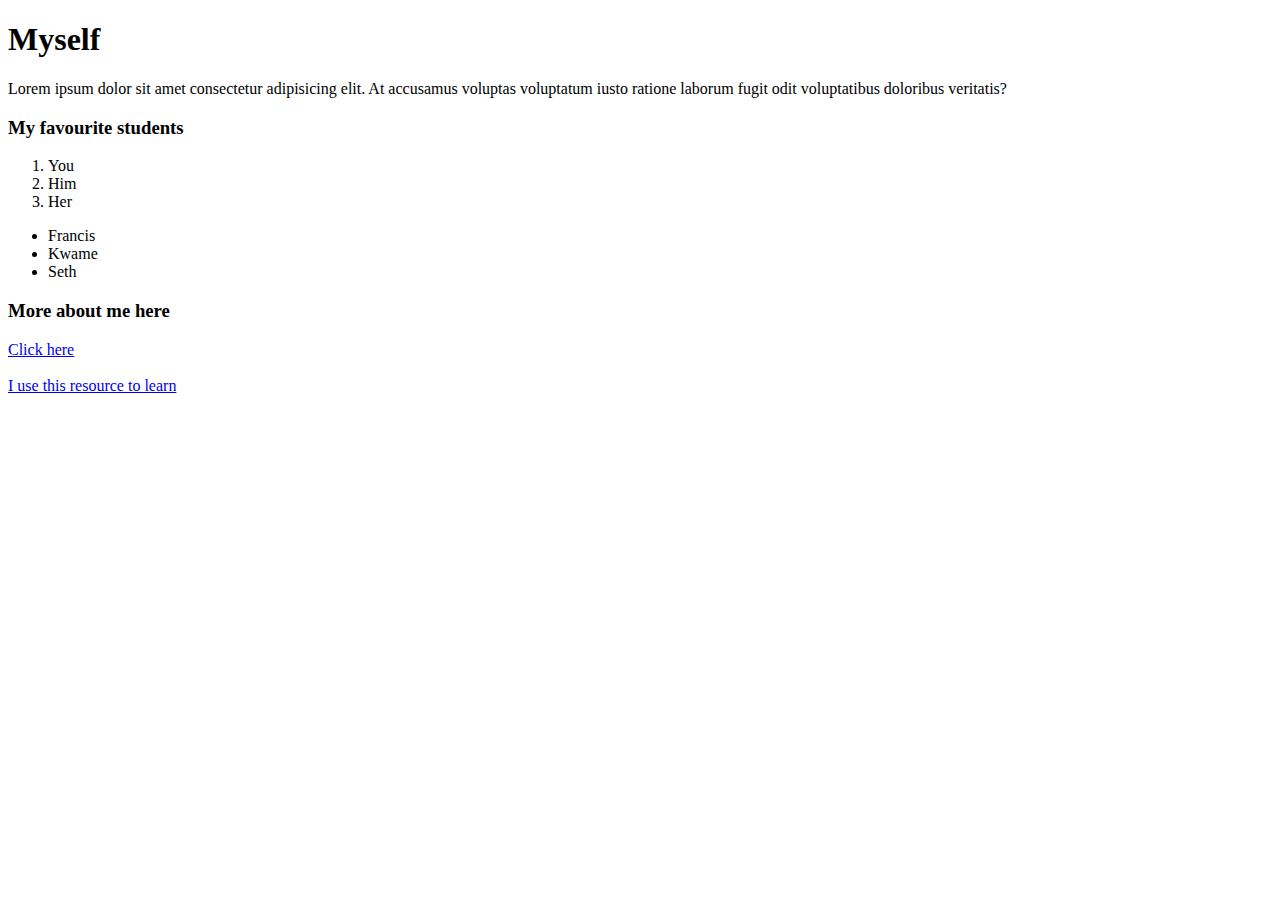
==== index.html @ 17089617 "first commit" ====
<!DOCTYPE html>
<html lang="en">
  <head>
    <meta charset="UTF-8" />
    <meta name="viewport" content="width=device-width, initial-scale=1.0" />
    <meta name="description" content="" />
    <title>Intro</title>
    <link rel="shortcut icon" href="favicon.ico" type="image/x-icon" />
  </head>
  <body>
    <h1>Myself</h1>
    <p>
      Lorem ipsum dolor sit amet consectetur adipisicing elit. At accusamus
      voluptas voluptatum iusto ratione laborum fugit odit voluptatibus
      doloribus veritatis?
    </p>
    <h3>My favourite students</h3>
    <ol>
      <li>You</li>
      <li>Him</li>
      <li>Her</li>
    </ol>
    <ul>
      <li>Francis</li>
      <li>Kwame</li>
      <li>Seth</li>
    </ul>

    <h3>More about me here</h3>
    <a href="./test.html">Click here</a>
    <br />
    <br />
    <a href="https://www.w3schools.com/" target="_blank"
      >I use this resource to learn</a
    >
  </body>
</html>
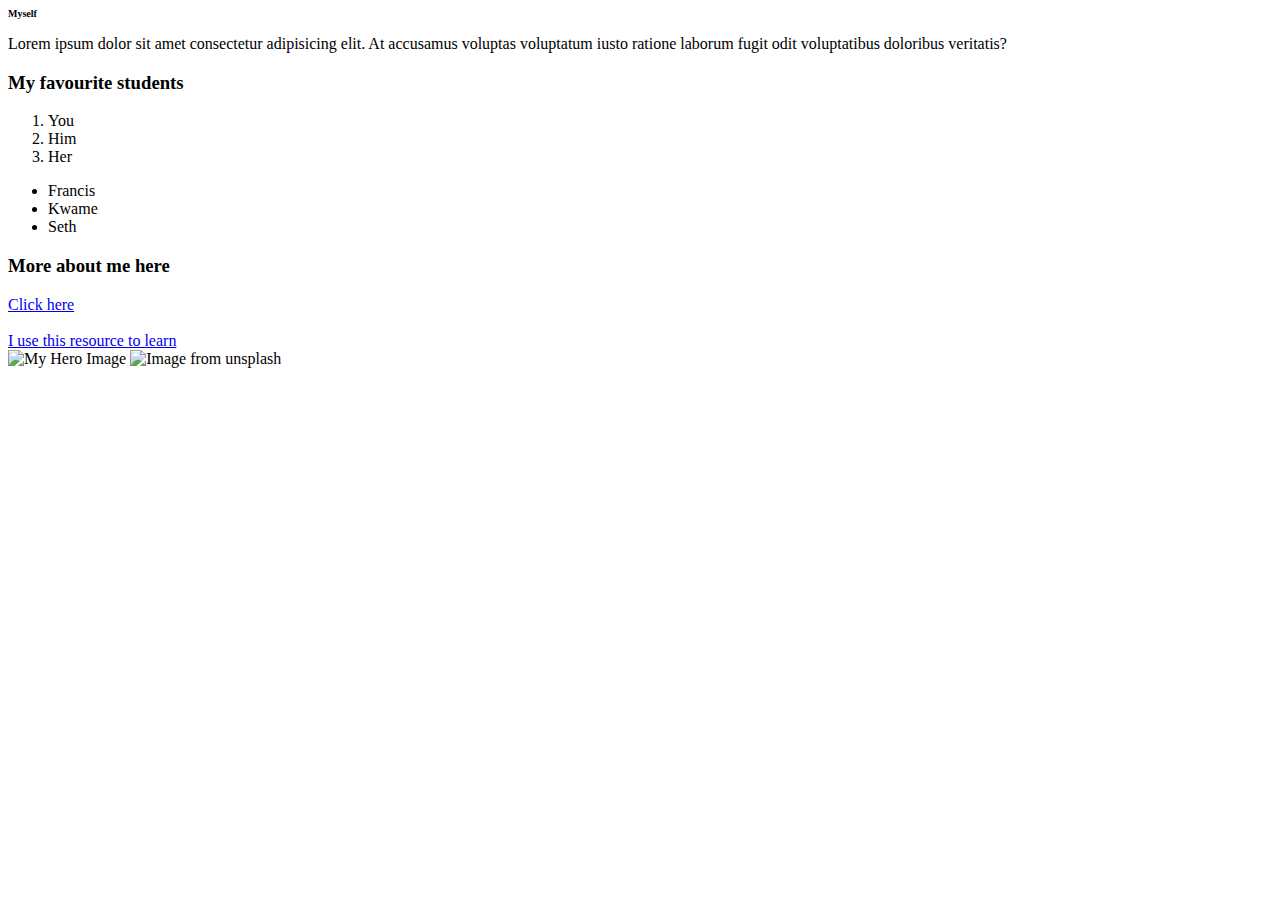
==== commit 85813eb6: "initial code push" ====
--- a/index.html
+++ b/index.html
@@ -6,10 +6,19 @@
     <meta name="description" content="" />
     <title>Intro</title>
     <link rel="shortcut icon" href="favicon.ico" type="image/x-icon" />
+    <link rel="stylesheet" href="./style.css" />
+
+    <!-- Internal CSS -->
+    <style>
+      h1 {
+        font-size: 40px;
+      }
+    </style>
+    <!-- End of the internal CSS -->
   </head>
   <body>
-    <h1>Myself</h1>
-    <p>
+    <h1 style="font-size: 10px">Myself</h1>
+    <p> 
       Lorem ipsum dolor sit amet consectetur adipisicing elit. At accusamus
       voluptas voluptatum iusto ratione laborum fugit odit voluptatibus
       doloribus veritatis?
@@ -33,5 +42,15 @@
     <a href="https://www.w3schools.com/" target="_blank"
       >I use this resource to learn</a
     >
+
+    <br />
+    <!-- this is how to add an internal image  -->
+    <img src="./imag1.jpg" alt="My Hero Image" />
+
+    <!-- This is how to add an external image -->
+    <img
+      src="https://.unsplash.com/photo-1696352529048-5e5eb6076a96?auto=format&fit=crop&q=60&ixlib=rb-4.0.3&ixid=M3wxMjA3fDB8MHxlZGl0b3JpYWwtZmVlZHw3OHx8fGVufDB8fHx8fA%3D%3D&w=800"
+      alt="Image from unsplash"
+    />
   </body>
 </html>
--- a/style.css
+++ b/style.css
@@ -0,0 +1,5 @@
+
+/* External CSS */
+h1{
+  font-size: 80px;
+}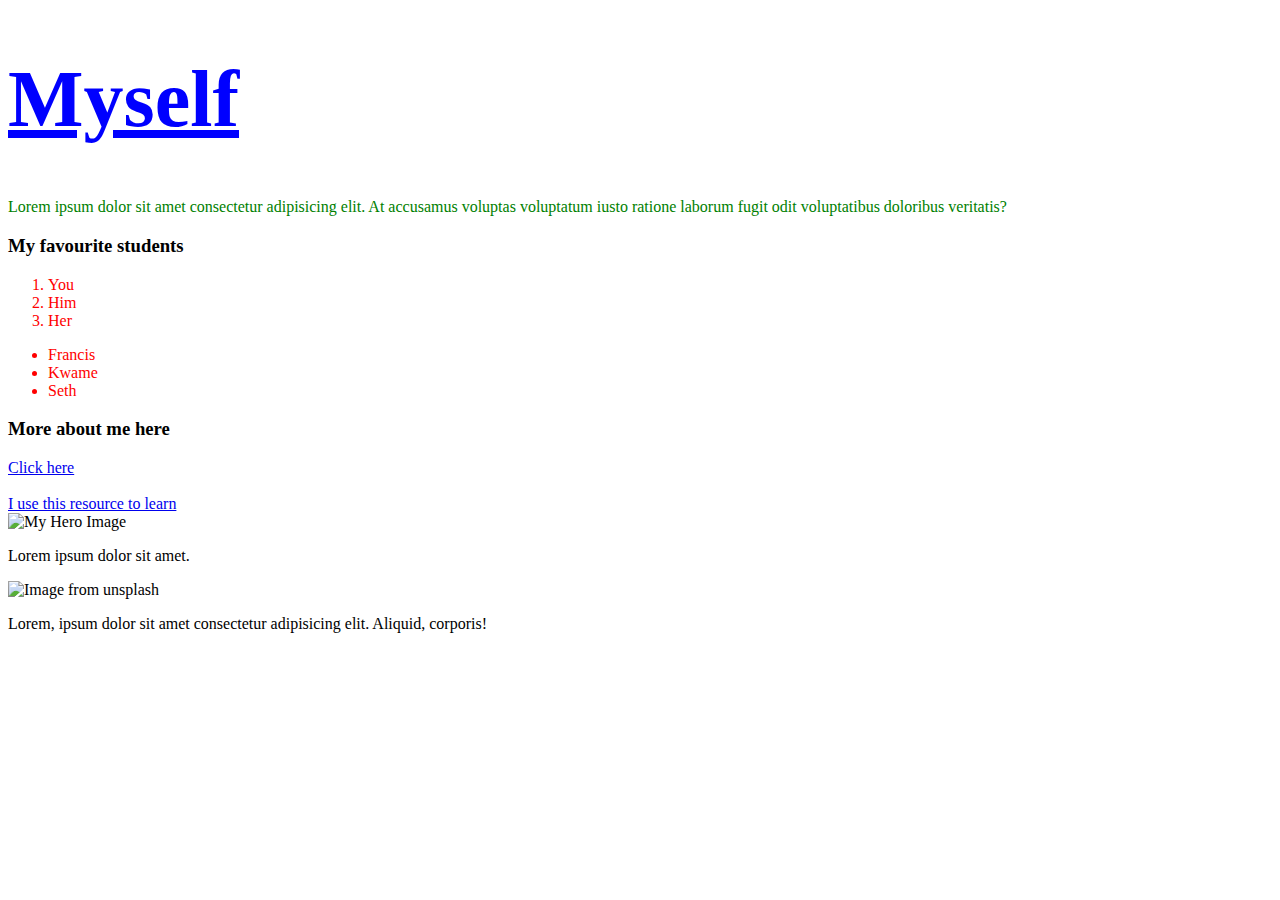
==== commit 786bf86f: "end of day thursday" ====
--- a/index.html
+++ b/index.html
@@ -7,18 +7,10 @@
     <title>Intro</title>
     <link rel="shortcut icon" href="favicon.ico" type="image/x-icon" />
     <link rel="stylesheet" href="./style.css" />
-
-    <!-- Internal CSS -->
-    <style>
-      h1 {
-        font-size: 40px;
-      }
-    </style>
-    <!-- End of the internal CSS -->
   </head>
   <body>
-    <h1 style="font-size: 10px">Myself</h1>
-    <p> 
+    <h1 class="heading-1">Myself</h1>
+    <p class="about-me">
       Lorem ipsum dolor sit amet consectetur adipisicing elit. At accusamus
       voluptas voluptatum iusto ratione laborum fugit odit voluptatibus
       doloribus veritatis?
@@ -45,12 +37,17 @@
 
     <br />
     <!-- this is how to add an internal image  -->
-    <img src="./imag1.jpg" alt="My Hero Image" />
+    <img src="./image1.jpg" alt="My Hero Image" />
+    <p class="img1">Lorem ipsum dolor sit amet.</p>
 
     <!-- This is how to add an external image -->
     <img
-      src="https://.unsplash.com/photo-1696352529048-5e5eb6076a96?auto=format&fit=crop&q=60&ixlib=rb-4.0.3&ixid=M3wxMjA3fDB8MHxlZGl0b3JpYWwtZmVlZHw3OHx8fGVufDB8fHx8fA%3D%3D&w=800"
+      src="https://plus.unsplash.com/premium_photo-1673014201425-59aeefa8d715?auto=format&fit=crop&q=80&w=3822&ixlib=rb-4.0.3&ixid=M3wxMjA3fDB8MHxwaG90by1wYWdlfHx8fGVufDB8fHx8fA%3D%3D"
       alt="Image from unsplash"
     />
+    <p class="img2">
+      Lorem, ipsum dolor sit amet consectetur adipisicing elit. Aliquid,
+      corporis!
+    </p>
   </body>
 </html>
--- a/style.css
+++ b/style.css
@@ -1,5 +1,22 @@
+/* External CSS */
+h1 {
+  font-size: 80px;
+  color: blue;
+}
 
-/* External CSS */
-h1{
-  font-size: 80px;
+li{
+  color: red;
+}
+
+.about-me{
+  color: green;
+}
+
+.heading-1{
+  text-decoration: underline;
+}
+
+img{
+  height: 200px;
+  width: 200px;
 }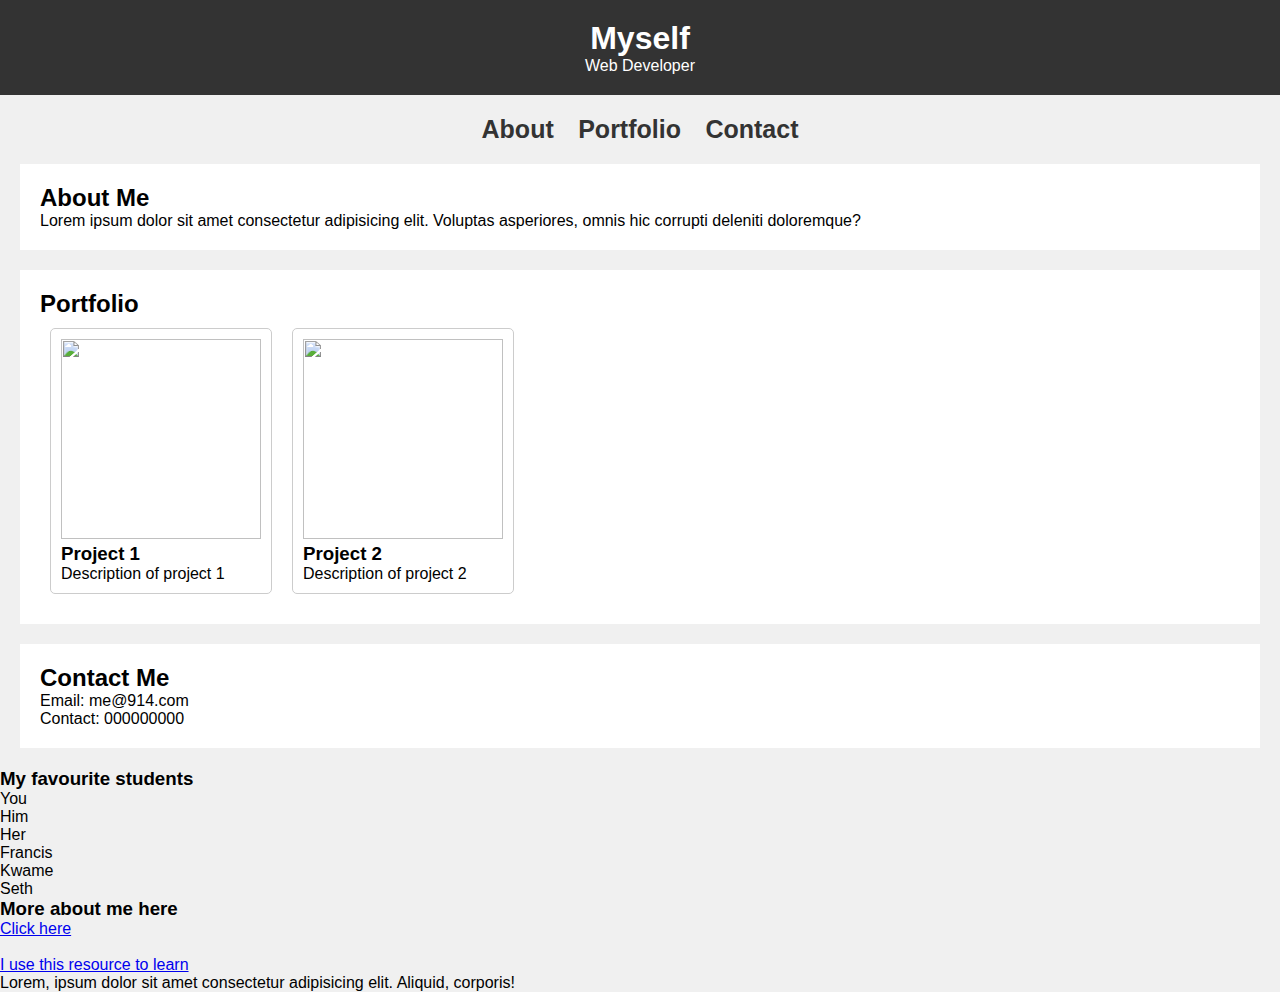
==== commit 7803e0dd: "class friday" ====
--- a/index.html
+++ b/index.html
@@ -9,12 +9,49 @@
     <link rel="stylesheet" href="./style.css" />
   </head>
   <body>
-    <h1 class="heading-1">Myself</h1>
-    <p class="about-me">
-      Lorem ipsum dolor sit amet consectetur adipisicing elit. At accusamus
-      voluptas voluptatum iusto ratione laborum fugit odit voluptatibus
-      doloribus veritatis?
-    </p>
+    <header>
+      <h1 class="heading-1">Myself</h1>
+      <p class="about-me">Web Developer</p>
+    </header>
+
+    <nav>
+      <ul>
+        <li><a href="#about">About</a></li>
+        <li><a href="#portfolio">Portfolio</a></li>
+        <li><a href="#contact">Contact</a></li>
+      </ul>
+    </nav>
+
+    <section id="about">
+      <h2>About Me</h2>
+      <p>
+        Lorem ipsum dolor sit amet consectetur adipisicing elit. Voluptas
+        asperiores, omnis hic corrupti deleniti doloremque?
+      </p>
+    </section>
+
+    <section id="portfolio">
+      <h2>Portfolio</h2>
+      <div class="projects">
+        <div class="project">
+          <img src="./image1.jpg" alt="" />
+          <h3>Project 1</h3>
+          <p>Description of project 1</p>
+        </div>
+        <div class="project">
+          <img src="./image1.jpg" alt="" />
+          <h3>Project 2</h3>
+          <p>Description of project 2</p>
+        </div>
+      </div>
+    </section>
+
+    <section id="contact">
+      <h2>Contact Me</h2>
+      <p>Email: me@914.com</p>
+      <p>Contact: 000000000</p>
+    </section>
+
     <h3>My favourite students</h3>
     <ol>
       <li>You</li>
@@ -37,14 +74,9 @@
 
     <br />
     <!-- this is how to add an internal image  -->
-    <img src="./image1.jpg" alt="My Hero Image" />
-    <p class="img1">Lorem ipsum dolor sit amet.</p>
 
     <!-- This is how to add an external image -->
-    <img
-      src="https://plus.unsplash.com/premium_photo-1673014201425-59aeefa8d715?auto=format&fit=crop&q=80&w=3822&ixlib=rb-4.0.3&ixid=M3wxMjA3fDB8MHxwaG90by1wYWdlfHx8fGVufDB8fHx8fA%3D%3D"
-      alt="Image from unsplash"
-    />
+
     <p class="img2">
       Lorem, ipsum dolor sit amet consectetur adipisicing elit. Aliquid,
       corporis!
--- a/style.css
+++ b/style.css
@@ -1,5 +1,5 @@
 /* External CSS */
-h1 {
+/* h1 {
   font-size: 80px;
   color: blue;
 }
@@ -19,4 +19,66 @@
 img{
   height: 200px;
   width: 200px;
+} */
+
+* {
+  margin: 0;
+  padding: 0;
+}
+
+body {
+  background-color: #f0f0f0;
+  font-family: Arial, Helvetica, sans-serif;
+}
+
+header {
+  background-color: #333;
+  color: #fff;
+  text-align: center;
+  padding: 20px;
+}
+
+nav{
+  margin-top: 20px;
+}
+
+nav > ul{
+  list-style: none;
+  text-align: center;
+}
+
+nav > ul > li{
+  display: inline;
+  margin: 10px;
+}
+
+nav > ul > li > a{
+  text-decoration: none;
+  color: #333;
+  font-weight: bold;
+  font-size: 25px;
+}
+
+section{
+  background-color: white;
+  margin: 20px;
+  padding: 20px;
+}
+
+.projects{
+  display: flex;
+}
+
+.project{
+  margin: 10px;
+  padding: 10px;
+  border:  1px solid #ccc;
+  border-radius: 5px;
+  /* display: inline */
+}
+
+.project > img{
+  width: 200px;
+  height: 200px;
+
 }